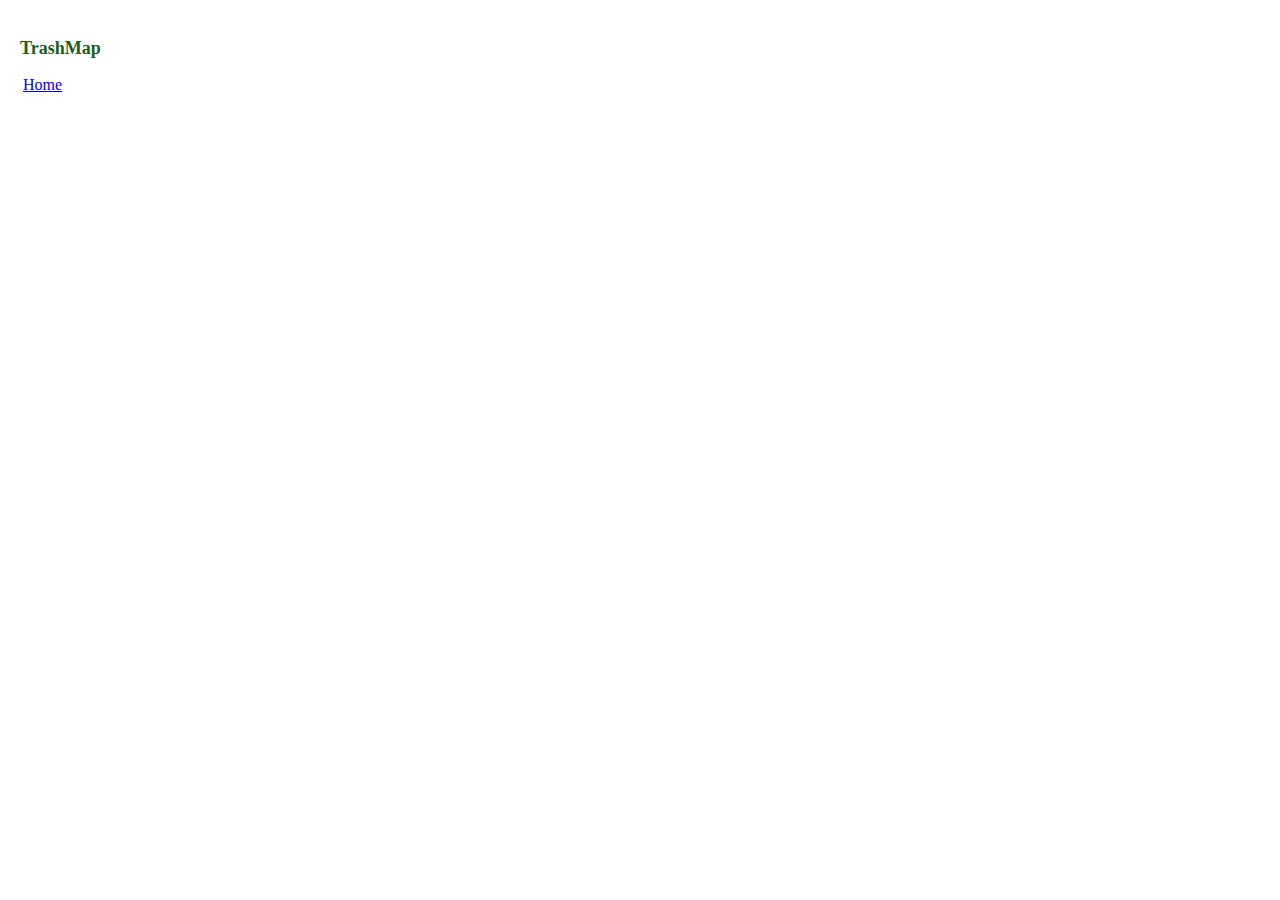
==== templates/map-streets.html @ eded3349 "Add files via upload" ====
<!DOCTYPE html>
<html>
<head>
  <meta charset="utf-8">
  <meta http-equiv="x-ua-compatible" content="ie=edge">
  <title>TrashMap | MapBox</title>
  <!-- Favicons -->
  <link href="img/binn.png" rel="icon">
  <link href="img/apple-touch-icon.png" rel="apple-touch-icon">

  <meta name="description" content="TrashMap">
  <meta name='viewport' content='initial-scale=1,maximum-scale=1,user-scalable=no' />
  <!--<link rel='shortcut icon' href='http://www.gubbilabs.in/sites/default/files/nitobe_favicon_0_0.ico' type='image/x-icon'>
  <script src="https://ajax.googleapis.com/ajax/libs/jquery/1.11.3/jquery.min.js"></script>
  <script src='https://api.mapbox.com/mapbox-gl-js/plugins/mapbox-gl-geocoder/v1.0.0/mapbox-gl-geocoder.js'></script>
  <link rel='stylesheet' href='https://api.mapbox.com/mapbox-gl-js/plugins/mapbox-gl-geocoder/v1.0.0/mapbox-gl-geocoder.css' type='text/css' />-->
  <link href="https://www.mapbox.com/base/latest/base.css" rel="stylesheet"> 
  <script src='https://api.tiles.mapbox.com/mapbox-gl-js/v1.0.0/mapbox-gl.js'></script>
  <link href='https://api.tiles.mapbox.com/mapbox-gl-js/v1.0.0/mapbox-gl.css' rel='stylesheet' />
  <script src="https://ajax.googleapis.com/ajax/libs/jquery/3.4.1/jquery.min.js"></script>
  <script src='https://api.mapbox.com/mapbox-gl-js/plugins/mapbox-gl-geocoder/v4.3.0/mapbox-gl-geocoder.min.js'></script>
  <link rel='stylesheet' href='https://api.mapbox.com/mapbox-gl-js/plugins/mapbox-gl-geocoder/v4.3.0/mapbox-gl-geocoder.css' type='text/css' />
  <script src="//ajax.googleapis.com/ajax/libs/jquery/1.11.0/jquery.min.js"></script>

  <script src='https://npmcdn.com/@turf/turf/turf.min.js'></script>

  <script src='https://api.mapbox.com/mapbox-gl-js/plugins/mapbox-gl-directions/v4.0.0/mapbox-gl-directions.js'></script>
  <link rel='stylesheet' href='https://api.mapbox.com/mapbox-gl-js/plugins/mapbox-gl-directions/v4.0.0/mapbox-gl-directions.css' type='text/css' />
</head>

<style type="text/css">
/*FOR THE NAME OF MAP (TRASHMAP ON TOP LEFT CORNER)*/
.mapname{
  position: absolute;
  top: 0;
  left: 0;
  text-align: left;
  z-index: 6;
  margin: 20px;
  width: 30%;
}

.mapname h3 {
  font-size: 18px;
  line-height: 20px;
}

#map {
  position: absolute;
  top: 0;
  bottom: 0;
  width: 100%;
}

#sidebar{
  background:rgba(40, 53, 61, 0.23);
}

.toggles {
  width: 320px;
}

.info {
  width: 320px;
  color: white;
}

.fill-darkblue-opaque {
  background-color: rgba(34, 59, 83, 0.4);
}

.button.stroke:hover {
  background-color: #1B5E20 !important;
  color: rgb(255, 255, 255) !important;
}

.button.stroke {
  box-shadow: 0px 0px 0px 2px #1B5E20 inset !important;
  color: white;
}

.micro{
  font-weight: bold;
}

/*CLOSE BUTTON (X) OF POPUP */
.mapboxgl-popup-close-button{
  font-size: x-large;
}

/*POPUP*/	
.mapboxgl-popup {
  min-width: auto;
}  

/*CONTENT INSIDE POPUP*/
.mapboxgl-popup-content{
  background-color: #8BC34A;
   box-shadow: 5px 5px 3px #1B5E20;
   font-family: "Times New Roman";
     border-radius: 15px;

}

/*POPUP ARROW CSS*/
.mapboxgl-popup-anchor-top .mapboxgl-popup-tip,
.mapboxgl-popup-anchor-top-left .mapboxgl-popup-tip,
.mapboxgl-popup-anchor-top-right .mapboxgl-popup-tip {
    border-bottom-color: #1B5E20;
    }
.mapboxgl-popup-anchor-bottom .mapboxgl-popup-tip,
.mapboxgl-popup-anchor-bottom-left .mapboxgl-popup-tip,
.mapboxgl-popup-anchor-bottom-right .mapboxgl-popup-tip {
    border-top-color: #1B5E20;
    }
.mapboxgl-popup-anchor-left .mapboxgl-popup-tip {
    border-right-color: #1B5E20;
    }
.mapboxgl-popup-anchor-right .mapboxgl-popup-tip {
    border-left-color: #1B5E20;
    }

/*GEOCODER (SEARCH BAR)*/
.geocoder {
position:absolute;
z-index:1;
width:50%;
left:50%;
margin-left:-25%;
top:20px;
}

/*GEOCODER*/
.mapboxgl-ctrl-geocoder { 
 background-color: #9ccc65;
  min-width:100%; }

/*GEOCODER INPUT*/
.mapboxgl-ctrl-geocoder--input {  
  font: inherit;
  font-weight: bold;
  width: 100%;
  border: 0;
  background-color: #1B5E20;
  margin: 0;
  height: 50px;
  color: #404040; /* fallback */
  color: rgba(0, 0, 0, 0.75);
  padding: 6px 45px;
  text-overflow: ellipsis;
  white-space: nowrap;
  overflow: hidden;
}
 
/*MAPBOX DIRECTIONS*/
.mapboxgl-ctrl-directions {
  width: 20%;
  min-width: 170px;
  max-width: 170px;
}

/*SEARCH ICON IN GEOCODER*/
.mapboxgl-ctrl-geocoder--icon {
  display: inline-block;
  vertical-align: middle;
  speak: none;
  fill: #757575;
  top: 15px;
}

/*DON'T KNOW*/
.mapboxgl-ctrl-geocoder--icon-search {
  visibility: hidden;
  position: absolute;
  top: 10px;
  left: 85%;
  width: 23px;
  height: 23px;
}

#button{
  visibility: visible;

}

#button.show{
  visibility: visible;
}

/* The snackbar - position it at the bottom and in the middle of the screen */
#snackbar {
  visibility: hidden; /* Hidden by default. Visible on click */
  min-width: 250px; /* Set a default minimum width */
  margin-left: -125px; /* Divide value of min-width by 2 */
  background-color: #333; /* Black background color */
  color: #fff; /* White text color */
  text-align: center; /* Centered text */
  border-radius: 2px; /* Rounded borders */
  padding: 16px; /* Padding */
  position: fixed; /* Sit on top of the screen */
  z-index: 1; /* Add a z-index if needed */
  left: 50%; /* Center the snackbar */
  bottom: 30px; /* 30px from the bottom */
}

/* Show the snackbar when clicking on a button (class added with JavaScript) */
#snackbar.show {
  visibility: visible; /* Show the snackbar */
  /* Add animation: Take 0.5 seconds to fade in and out the snackbar. 
  However, delay the fade out process for 2.5 seconds */
  -webkit-animation: fadein 0.5s, fadeout 0.5s 4.5s;
  animation: fadein 0.5s, fadeout 0.5s 4.5s;
}

/* Animations to fade the snackbar in and out */
@-webkit-keyframes fadein {
  from {bottom: 0; opacity: 0;} 
  to {bottom: 30px; opacity: 1;}
}

@keyframes fadein {
  from {bottom: 0; opacity: 0;}
  to {bottom: 30px; opacity: 1;}
}

@-webkit-keyframes fadeout {
  from {bottom: 30px; opacity: 1;} 
  to {bottom: 0; opacity: 0;}
}

@keyframes fadeout {
  from {bottom: 30px; opacity: 1;}
  to {bottom: 0; opacity: 0;}
}


.button-success,
.button-error,
.button-warning,
.button-secondary {
    color: white;
    border-radius: 4px;
    text-shadow: 0 1px 1px rgba(0, 0, 0, 0.2);
}

.button-success {
    background: rgb(28, 184, 65); /* this is a green */
}

.button-error {
    background: rgb(202, 60, 60); /* this is a maroon */
}

.button-warning {
    background: rgb(223, 117, 20); /* this is an orange */
}

.button-secondary {
    background: rgb(66, 135, 245); /* this is a light blue */
}
</style>
<body>
 <!-- <div id="snackbar">Welcome to TrashMap!</div>-->
  <div id="snackbar">Displaying the dustbins nearest to you..</div>
 
<div class='mapname'>
<div class="dark">
  <h3 class='fancy' style="color:#1B5E20;" >TrashMap</h3>
</div>
<div class='pad1y left'>
    <a href='/' class='icon home button' style='padding: 3px 3px;'>Home</a> <br/><br/>
   
</div>
 <!--<div id="button" class="button">Stop Navigation</div> -->
</div>
  <div class='col12 clearfix'>
    <div id='map' class=''></div>    
  </div>
  
  <div id='geocoder' class='geocoder'></div>
   <script src="js/build-streets.js"></script> 

</body>
</html>
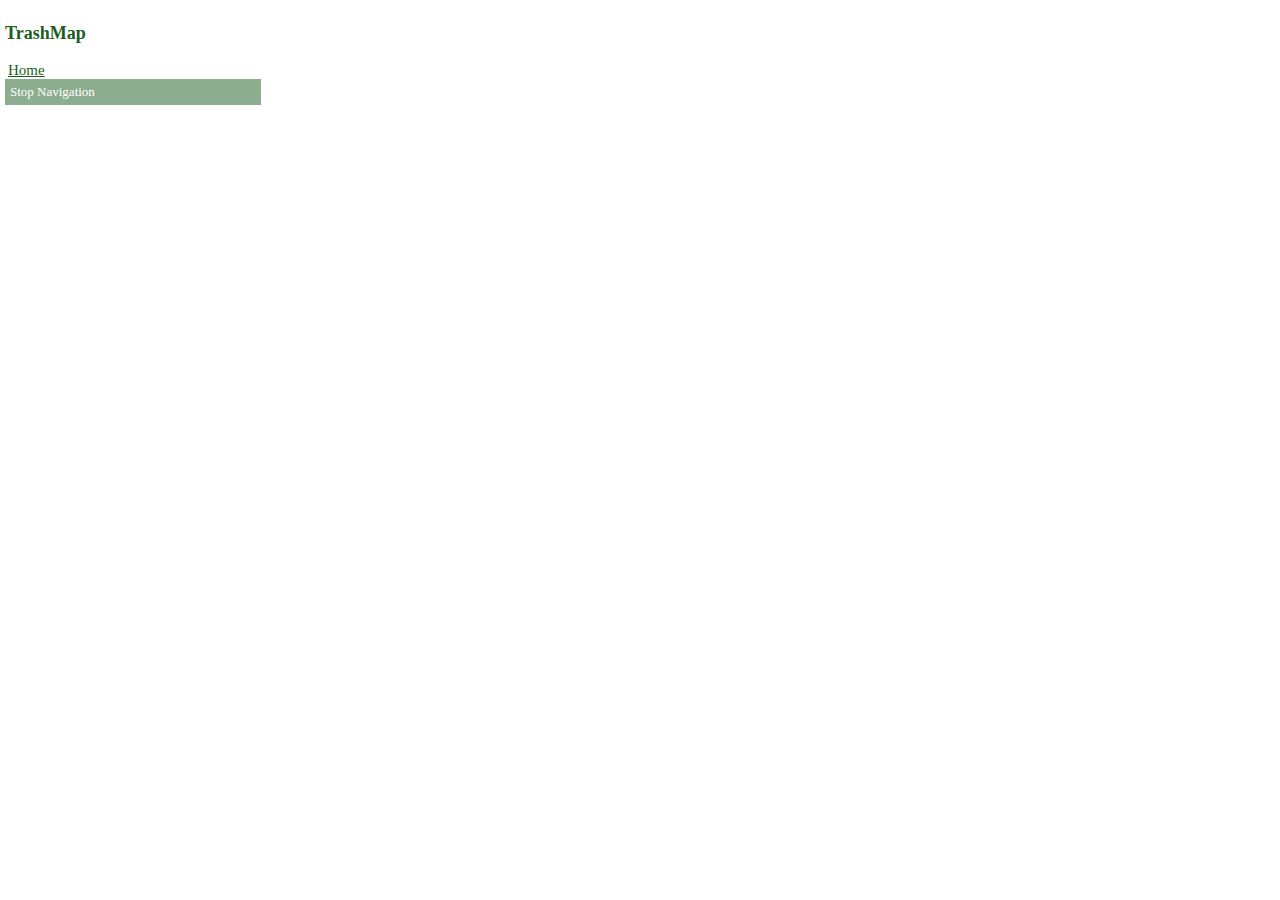
==== commit 98bf3f49: "new commit" ====
--- a/templates/map-streets.html
+++ b/templates/map-streets.html
@@ -3,17 +3,11 @@
 <head>
   <meta charset="utf-8">
   <meta http-equiv="x-ua-compatible" content="ie=edge">
-  <title>TrashMap | MapBox</title>
+  <title>TrashMap</title>
   <!-- Favicons -->
-  <link href="img/binn.png" rel="icon">
-  <link href="img/apple-touch-icon.png" rel="apple-touch-icon">
-
+  <link href="img/trash.png" rel="icon">
   <meta name="description" content="TrashMap">
   <meta name='viewport' content='initial-scale=1,maximum-scale=1,user-scalable=no' />
-  <!--<link rel='shortcut icon' href='http://www.gubbilabs.in/sites/default/files/nitobe_favicon_0_0.ico' type='image/x-icon'>
-  <script src="https://ajax.googleapis.com/ajax/libs/jquery/1.11.3/jquery.min.js"></script>
-  <script src='https://api.mapbox.com/mapbox-gl-js/plugins/mapbox-gl-geocoder/v1.0.0/mapbox-gl-geocoder.js'></script>
-  <link rel='stylesheet' href='https://api.mapbox.com/mapbox-gl-js/plugins/mapbox-gl-geocoder/v1.0.0/mapbox-gl-geocoder.css' type='text/css' />-->
   <link href="https://www.mapbox.com/base/latest/base.css" rel="stylesheet"> 
   <script src='https://api.tiles.mapbox.com/mapbox-gl-js/v1.0.0/mapbox-gl.js'></script>
   <link href='https://api.tiles.mapbox.com/mapbox-gl-js/v1.0.0/mapbox-gl.css' rel='stylesheet' />
@@ -26,6 +20,8 @@
 
   <script src='https://api.mapbox.com/mapbox-gl-js/plugins/mapbox-gl-directions/v4.0.0/mapbox-gl-directions.js'></script>
   <link rel='stylesheet' href='https://api.mapbox.com/mapbox-gl-js/plugins/mapbox-gl-directions/v4.0.0/mapbox-gl-directions.css' type='text/css' />
+  <!-- <link rel="stylesheet" href="https://cdnjs.cloudflare.com/ajax/libs/font-awesome/4.7.0/css/font-awesome.min.css"> -->
+
 </head>
 
 <style type="text/css">
@@ -36,8 +32,8 @@
   left: 0;
   text-align: left;
   z-index: 6;
-  margin: 20px;
-  width: 30%;
+  margin: 5px;
+  width: 20%;
 }
 
 .mapname h3 {
@@ -95,7 +91,7 @@
 
 /*CONTENT INSIDE POPUP*/
 .mapboxgl-popup-content{
-  background-color: #8BC34A;
+  background-color: #A5D6A7;
    box-shadow: 5px 5px 3px #1B5E20;
    font-family: "Times New Roman";
      border-radius: 15px;
@@ -123,6 +119,7 @@
 /*GEOCODER (SEARCH BAR)*/
 .geocoder {
 position:absolute;
+opacity: 0.5;
 z-index:1;
 width:50%;
 left:50%;
@@ -130,9 +127,13 @@
 top:20px;
 }
 
+.geocoder:hover{
+  opacity: 1.0;
+
+}
 /*GEOCODER*/
 .mapboxgl-ctrl-geocoder { 
- background-color: #9ccc65;
+ background-color: white;
   min-width:100%; }
 
 /*GEOCODER INPUT*/
@@ -154,6 +155,14 @@
  
 /*MAPBOX DIRECTIONS*/
 .mapboxgl-ctrl-directions {
+  visibility: visible;
+  width: 20%;
+  min-width: 170px;
+  max-width: 170px;
+}
+
+.mapboxgl-ctrl-directions.hide {
+  visibility: hidden;
   width: 20%;
   min-width: 170px;
   max-width: 170px;
@@ -180,11 +189,20 @@
 
 #button{
   visibility: visible;
-
-}
-
+  opacity: 0.5;
+  background: #1B5E20;  
+  /*background: transparent;*/
+  border: none;
+  color: white;
+  font-size: 13px;
+  font-weight: 100;
+  cursor: pointer;
+}
 #button.show{
   visibility: visible;
+}
+#button:hover{
+  opacity: 1.0;
 }
 
 /* The snackbar - position it at the bottom and in the middle of the screen */
@@ -258,6 +276,13 @@
 .button-secondary {
     background: rgb(66, 135, 245); /* this is a light blue */
 }
+
+.icon.home.button{
+  background: transparent;
+  color: #1B5E20;
+  font-size:15px;
+}
+
 </style>
 <body>
  <!-- <div id="snackbar">Welcome to TrashMap!</div>-->
@@ -268,10 +293,10 @@
   <h3 class='fancy' style="color:#1B5E20;" >TrashMap</h3>
 </div>
 <div class='pad1y left'>
-    <a href='/' class='icon home button' style='padding: 3px 3px;'>Home</a> <br/><br/>
-   
+    <a href='/' class='icon home button' style='padding: 3px 3px;'>Home</a> <br/>
+  
 </div>
- <!--<div id="button" class="button">Stop Navigation</div> -->
+<div id="button" class="button"  style='padding: 5px 5px;'>Stop Navigation</div> 
 </div>
   <div class='col12 clearfix'>
     <div id='map' class=''></div>    
